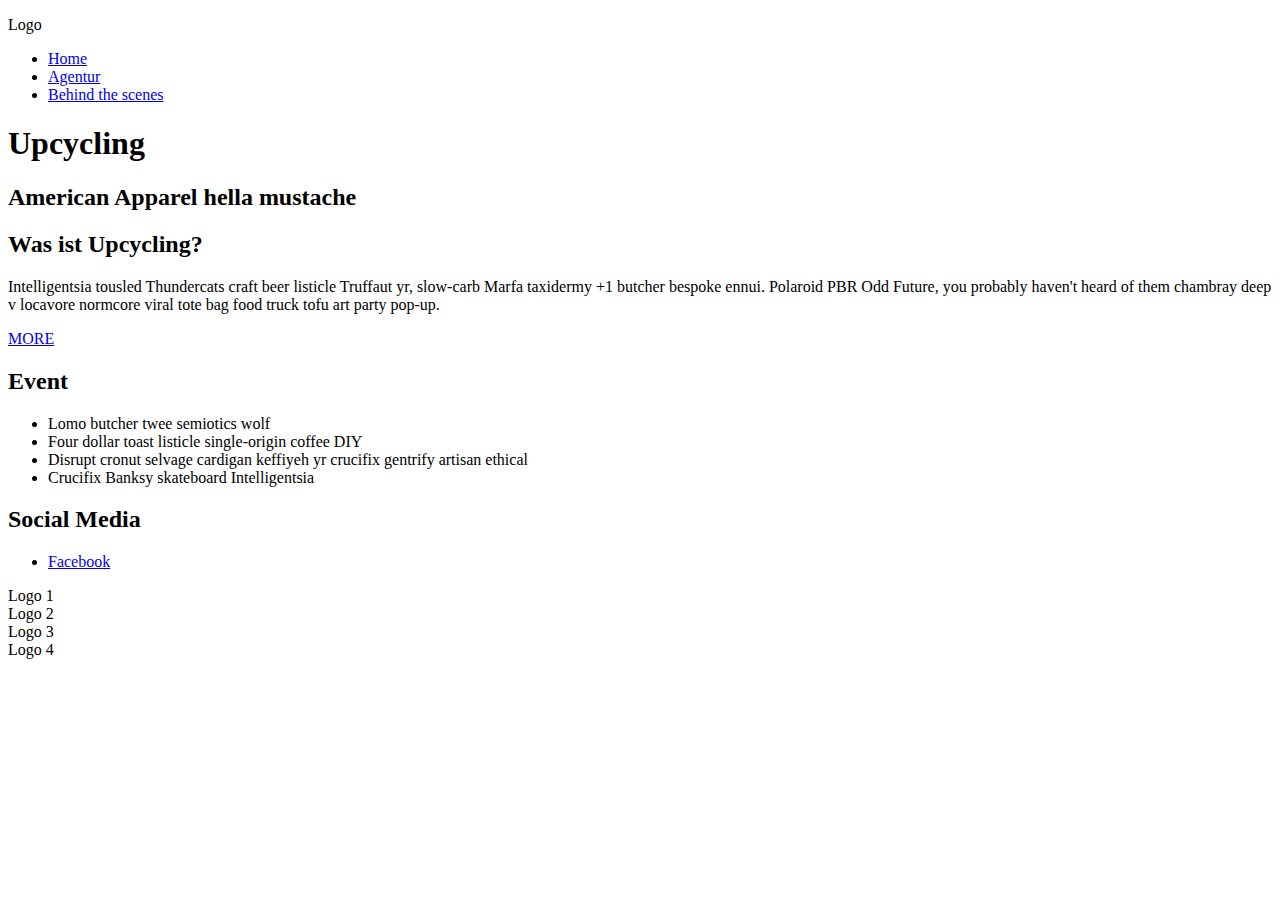
==== Homepage/Ver. 2/index.html @ 5064bc74 "Alpha" ====
<!doctype html>
<html>
<head>
<meta charset="utf-8">
<title>Upcycle</title>
</head>
	<!--Roboto-->
	<link href='http://fonts.googleapis.com/css?family=Roboto:900,100,300,700,400' rel='stylesheet' type='text/css'>
	<!--Roboto Slab-->
	<link href='http://fonts.googleapis.com/css?family=Roboto+Slab:400,100,300' rel='stylesheet' type='text/css'>
	<link type="text/css" rel="stylesheet" href="../Ver. 1/style.css" />
</head>
<body>
	<div class="nav"> 
		<div class="logo"></div>
		<p>Logo</p>
		<ul>
			<li>
				<a href="#">Home</a>
			</li>
			<li>
				<a href="#">Agentur</a>
			</li>
			<li>
				<a href="#">Behind the scenes</a>
			</li>
		</ul>
	</div>
	<div class="spacer"></div>
	<div class="hero">
		<h1>Upcycling</h1>
		<h2>American Apparel hella mustache</h2>
	</div>
	<div class="spacer"></div>
		<div class="card-grid">
			<div class="card-1-1">
				<div class="card column-grid intro">
					<div class= "col-1-2">
						<h2>Was ist Upcycling?</h2>
						<p>Intelligentsia tousled Thundercats craft beer listicle Truffaut yr, slow-carb Marfa taxidermy +1 butcher bespoke ennui. Polaroid PBR Odd Future, you probably haven't heard of them chambray deep v locavore normcore viral tote bag food truck tofu art party pop-up.</p>
						<div class="button">
							<a href="#">MORE</a>
						</div>
					</div>
					<div class="col-1-2">
						<div class="media"></div>
					</div>
				</div>
			</div>
		</div>
	<div class="spacer"></div>
	<div class="card-grid">
		<div class="card-1-2 event">
			<div class="card column-grid">
				<div class="col-1-2">
					<h2>Event</h2>
					<ul>
						<li>Lomo butcher twee semiotics wolf</li>
						<li>Four dollar toast listicle single-origin coffee DIY</li>
						<li>Disrupt cronut selvage cardigan keffiyeh yr crucifix gentrify artisan ethical</li>
						<li>Crucifix Banksy skateboard Intelligentsia</li>
					</ul>
				</div>
				<div class="col-1-2">
					<div class="media"></div>
				</div>
			</div>
		</div>
		<div class="card-1-2 social">
			<div class="card column-grid">
				<div class="col-1-1">
					<h2>Social Media</h2>
					<ul>
						<li>
							<a href="facebook.com">Facebook</a>
						</li>
					</ul>
				</div>
			</div>
		</div>
	</div>
	<div class="spacer"></div>
	<div class="footer column-grid">
		<div class="col-1-4">
			<div class="corp">Logo 1</div>
		</div>
		<div class="col-1-4">
			<div class="corp">Logo 2</div>
		</div>
		<div class="col-1-4">
			<div class="corp">Logo 3</div>
		</div>
		<div class="col-1-4">
			<div class="corp">Logo 4</div>
		</div>	
	</div>
</body>
</html>
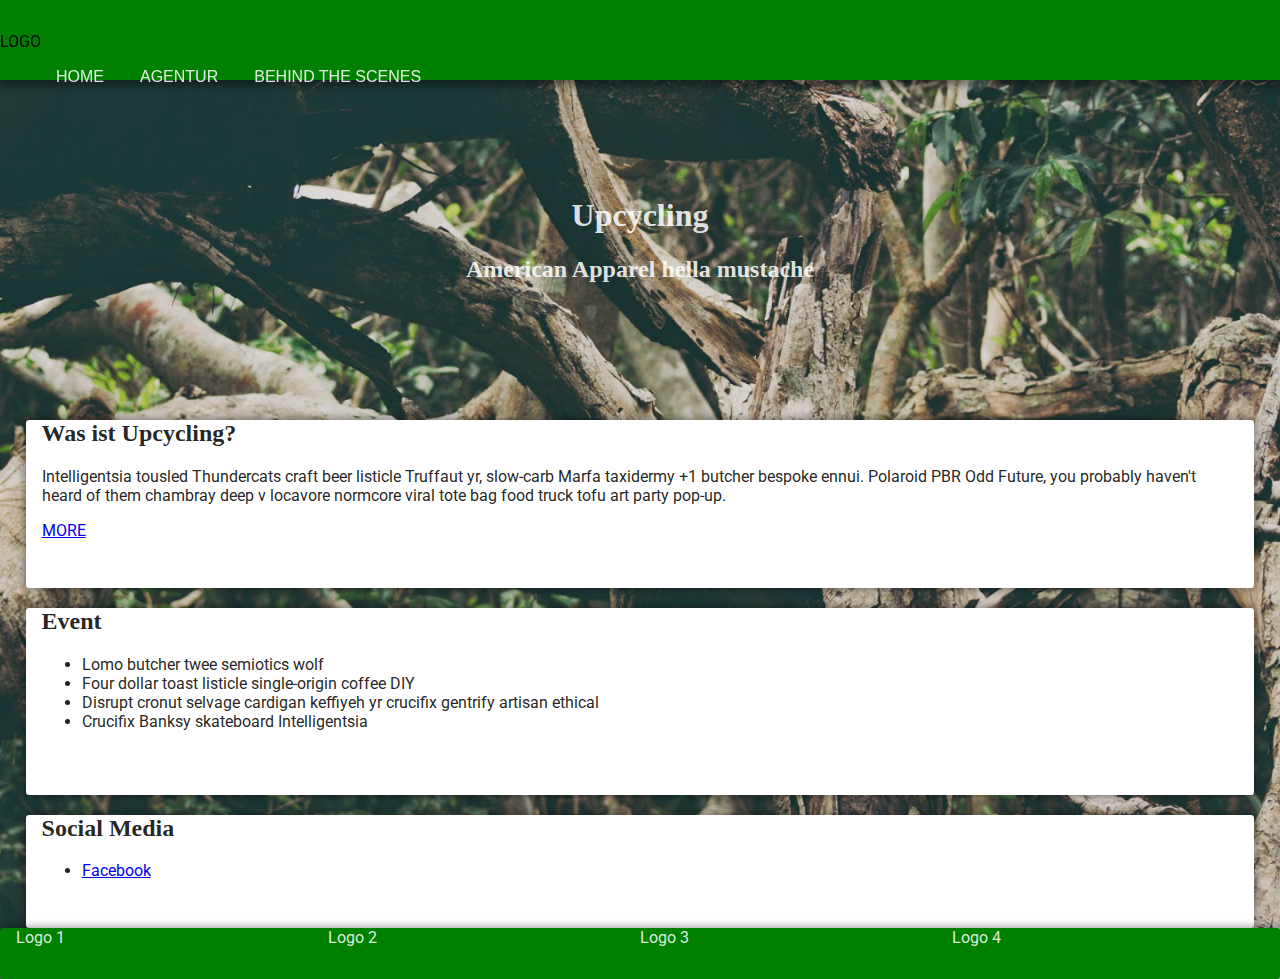
==== commit 66fdddc1: "Update index.html" ====
--- a/Homepage/Ver. 2/index.html
+++ b/Homepage/Ver. 2/index.html
@@ -8,7 +8,7 @@
 	<link href='http://fonts.googleapis.com/css?family=Roboto:900,100,300,700,400' rel='stylesheet' type='text/css'>
 	<!--Roboto Slab-->
 	<link href='http://fonts.googleapis.com/css?family=Roboto+Slab:400,100,300' rel='stylesheet' type='text/css'>
-	<link type="text/css" rel="stylesheet" href="../Ver. 1/style.css" />
+	<link type="text/css" rel="stylesheet" href="style.css" />
 </head>
 <body>
 	<div class="nav"> 
--- a/Homepage/Ver. 2/style.css
+++ b/Homepage/Ver. 2/style.css
@@ -0,0 +1,157 @@
+@charset "utf-8";
+/* CSS Document */
+
+* {
+	font-family: "Roboto", "Helvetica";
+}
+
+*, *:after, *:before {
+  -webkit-box-sizing: border-box;
+  -moz-box-sizing: border-box;
+  box-sizing: border-box;
+}
+
+html { 
+  background: url("../../Aggy5.png") no-repeat fixed; 
+  background-size: cover;
+  z-index: -2;
+}
+
+body {
+	margin: 0;
+}
+
+.nav {
+	text-transform: uppercase;
+	width: 100%;
+	background-color: green;
+	height: 5em;
+	padding-top: 1em;
+	position: fixed;
+	box-shadow: 0px 0.3em 8px 1px rgba(0,0,0,0.4);
+}
+
+.nav ul li{
+	display: inline;
+	margin: 1em;
+}
+
+.nav ul li a{
+	font-family: "Roboto Medium", "Helvetica";
+	color: rgba(255,255,255,0.87);
+	text-decoration: none;
+}
+
+.nav a:hover {
+	transition: all 0.5s ease 0;
+	text-shadow: 0 0.1em 6px rgba(0,0,0,0.4);
+}
+
+.nav + .spacer {
+	height: 5em;
+}
+
+.hero {
+	width: 100%;
+	height: 20em;
+	padding-top: 6em;
+	z-index: -1;
+}
+
+.hero > h1, .hero > h2{
+	color: rgba(255,255,255,0.87);
+	text-align: center;
+	font-family: "Roboto Slab Bold", "Georgia";
+}
+
+.hero + .spacer {
+	width: 100%;
+	height: 20em;
+	display: none;
+}
+
+/* grid code */
+
+.card {
+	width: 96%;
+	background-color: #ffffff;
+	margin-left: auto;
+	margin-right: auto;
+	padding-left: 1em;
+	padding-right: 1em;
+	border-radius: 0.2em;
+	box-shadow: 0 0 8px 1px rgba(0,0,0,0.4);
+	color: rgba(0,0,0,0.87);
+}
+
+.card:after {
+  content: "";
+  display: table;
+  clear: both;
+} 
+
+[class*='col'] {
+  padding-bottom: 1em;
+}
+
+.card h2 {
+	font-family: "Roboto Slab Bold", "Georgia";
+}
+
+.left {
+	padding-right: 2em;
+}
+
+.col-1-3 {
+	float: left;
+	width: 33.33%;
+}
+
+.col-2-3 {
+	float: left;
+	width: 66.66%;
+}
+
+.col-1-4 {
+	float: left;
+	width: 25%;
+}
+
+.col-2-4 {
+	float: left;
+	width: 50%;
+}
+
+.col-3-4 {
+	float: left;
+	width: 75%;
+}
+
+/*after grid*/
+
+.card + .spacer {
+	height: 2em;
+	width: 100%;
+}
+
+.footer {
+	width: 100%;
+	background-color: green;
+	padding-left: 1em;
+	padding-right: 1em;
+	border-radius: 0.2em;
+	box-shadow: 0 0 8px 1px rgba(0,0,0,0.4);
+	color: rgba(255,255,255,0.87);
+	text-align: left;
+}
+
+.footer ul {
+	list-style-type: none;
+}
+
+.footer:after {
+  content: "";
+  display: table;
+  clear: both;
+} 
+
